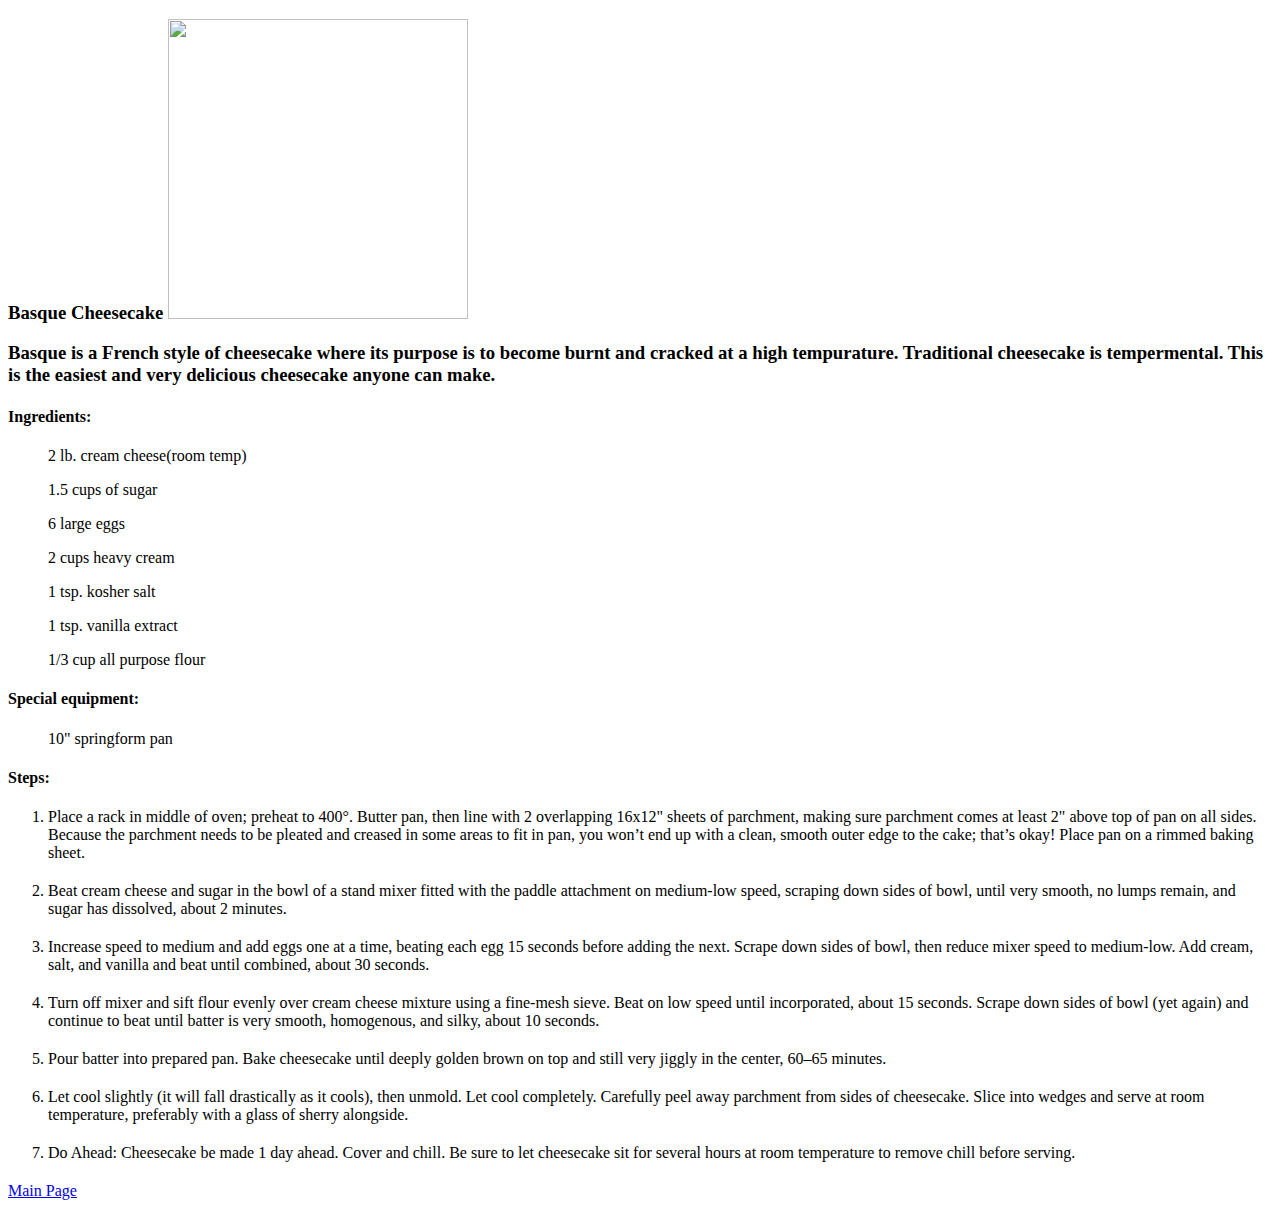
==== recipes/basquecheesecake.html @ 23f9590f "added 3 recipe pages" ====
<!DOCTYPE html>
<html lang="en">
<meta charset="UTF-8">

<head>
    <link rel="stylesheet" href="style.css">
    <h3 title>Basque Cheesecake</title>
</head>
<img src="https://assets.bonappetit.com/photos/5c48972f52d8785eddd4a72c/1:1/w_2240,c_limit/burnt-basque-cheesecake-1.jpg"
    width="300" height="300" />

<body>
    <p>Basque is a French style of cheesecake where its purpose is to become burnt and cracked at a high tempurature.
        Traditional cheesecake is tempermental. This is the easiest and very delicious cheesecake anyone can make.</p>
    <h4 title>Ingredients:</h4>
    <ul> 2 lb. cream cheese(room temp)</ul>
    <ul>1.5 cups of sugar</ul>
    <ul>6 large eggs</ul>
    <ul>2 cups heavy cream</ul>
    <ul>1 tsp. kosher salt</ul>
    <ul>1 tsp. vanilla extract</ul>
    <ul>1/3 cup all purpose flour</ul>
    <h4>Special equipment:</h4>
    <ul>10" springform pan</ul>
    <h4>Steps:</h4>
    <ol>
        <li> Place a rack in middle of oven; preheat to 400°. Butter pan, then line with 2 overlapping 16x12" sheets of
            parchment, making sure parchment comes at least 2" above top of pan on all sides. Because the parchment
            needs to be pleated and creased in some areas to fit in pan, you won’t end up with a clean, smooth outer
            edge to the cake; that’s okay! Place pan on a rimmed baking sheet.</li>
        <li> Beat cream cheese and sugar in the bowl of a stand mixer fitted with the paddle attachment on medium-low
            speed, scraping down sides of bowl, until very smooth, no lumps remain, and sugar has dissolved, about 2
            minutes.</li>
        <li> Increase speed to medium and add eggs one at a time, beating each egg 15 seconds before adding the next.
            Scrape down sides of bowl, then reduce mixer speed to medium-low. Add cream, salt, and vanilla and beat
            until combined, about 30 seconds.</li>
        <li> Turn off mixer and sift flour evenly over cream cheese mixture using a fine-mesh sieve. Beat on low speed
            until incorporated, about 15 seconds. Scrape down sides of bowl (yet again) and continue to beat until
            batter is very smooth, homogenous, and silky, about 10 seconds.</li>
        <li> Pour batter into prepared pan. Bake cheesecake until deeply golden brown on top and still very jiggly in
            the center, 60–65 minutes.</li>
        <li> Let cool slightly (it will fall drastically as it cools), then unmold. Let cool completely. Carefully peel
            away parchment from sides of cheesecake. Slice into wedges and serve at room temperature, preferably with a
            glass of sherry alongside.
        <li>Do Ahead: Cheesecake be made 1 day ahead. Cover and chill. Be sure to let cheesecake sit for several hours
            at room temperature to remove chill before serving.</li>
    </ol>


</body>

</html>

<a href="index.html">Main Page</a>
---- recipes/style.css ----
li {
    margin: 0 0 20px 0;
}
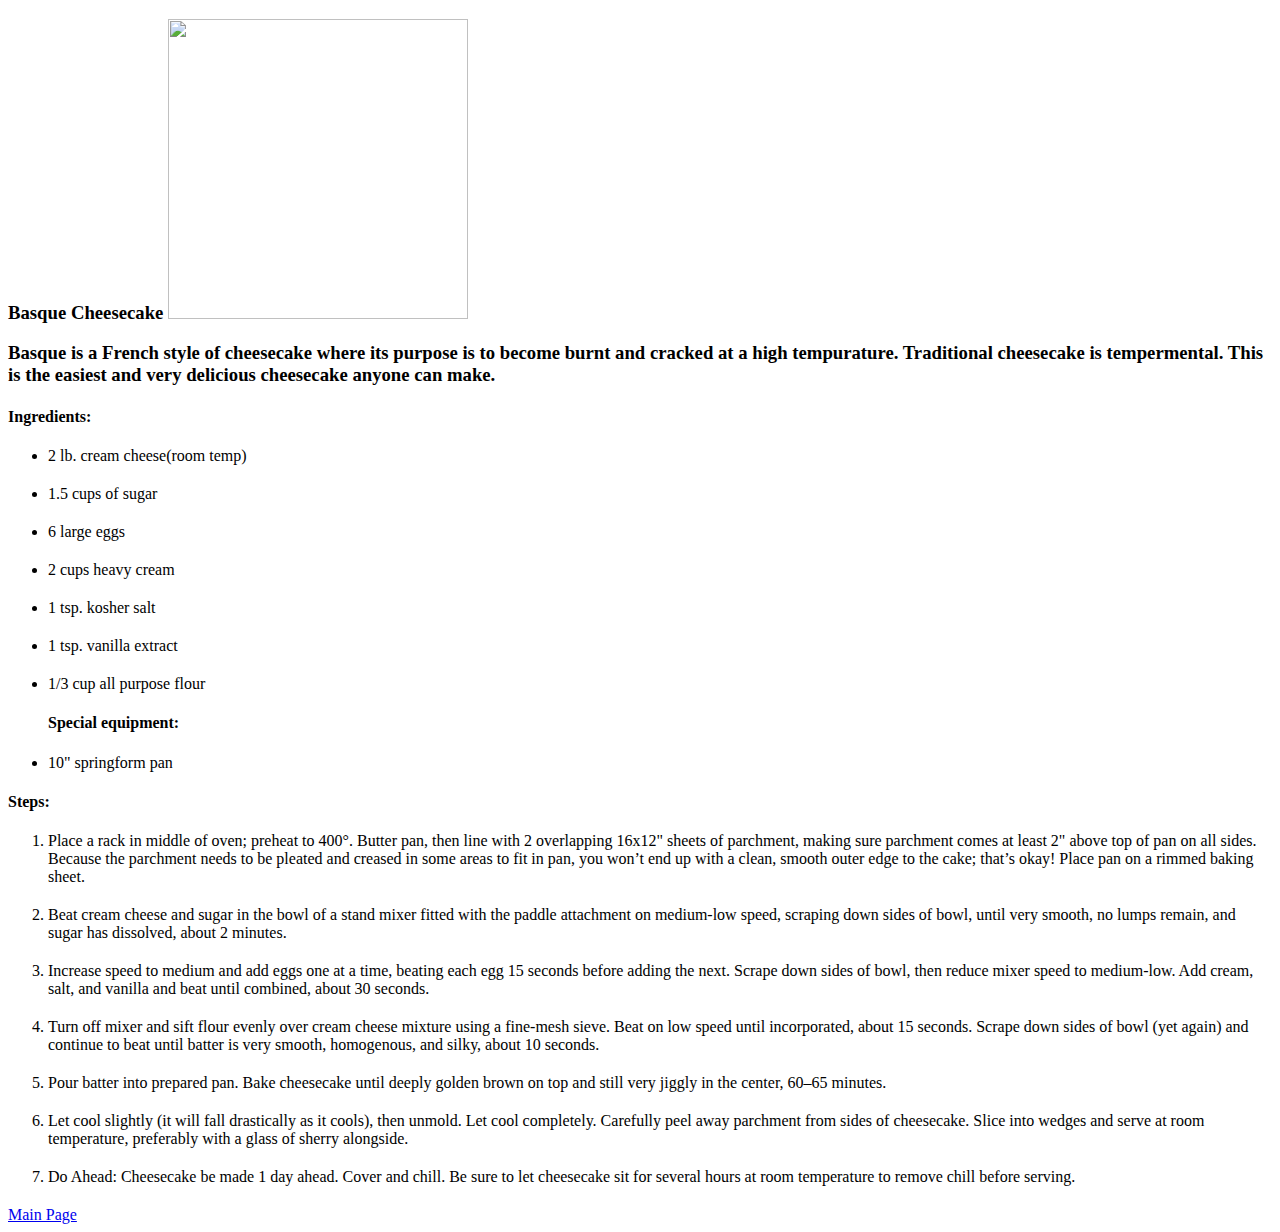
==== commit afc91a08: "fixed unorder lists and add index file" ====
--- a/recipes/basquecheesecake.html
+++ b/recipes/basquecheesecake.html
@@ -13,15 +13,17 @@
     <p>Basque is a French style of cheesecake where its purpose is to become burnt and cracked at a high tempurature.
         Traditional cheesecake is tempermental. This is the easiest and very delicious cheesecake anyone can make.</p>
     <h4 title>Ingredients:</h4>
-    <ul> 2 lb. cream cheese(room temp)</ul>
-    <ul>1.5 cups of sugar</ul>
-    <ul>6 large eggs</ul>
-    <ul>2 cups heavy cream</ul>
-    <ul>1 tsp. kosher salt</ul>
-    <ul>1 tsp. vanilla extract</ul>
-    <ul>1/3 cup all purpose flour</ul>
+    <ul>
+    <li> 2 lb. cream cheese(room temp)</li>
+    <li>1.5 cups of sugar</li>
+    <li>6 large eggs</li>
+    <li>2 cups heavy cream</li>
+    <li>1 tsp. kosher salt</li>
+    <li>1 tsp. vanilla extract</li>
+    <li>1/3 cup all purpose flour</li>
     <h4>Special equipment:</h4>
-    <ul>10" springform pan</ul>
+    <li>10" springform pan</li>
+</ul>
     <h4>Steps:</h4>
     <ol>
         <li> Place a rack in middle of oven; preheat to 400°. Butter pan, then line with 2 overlapping 16x12" sheets of
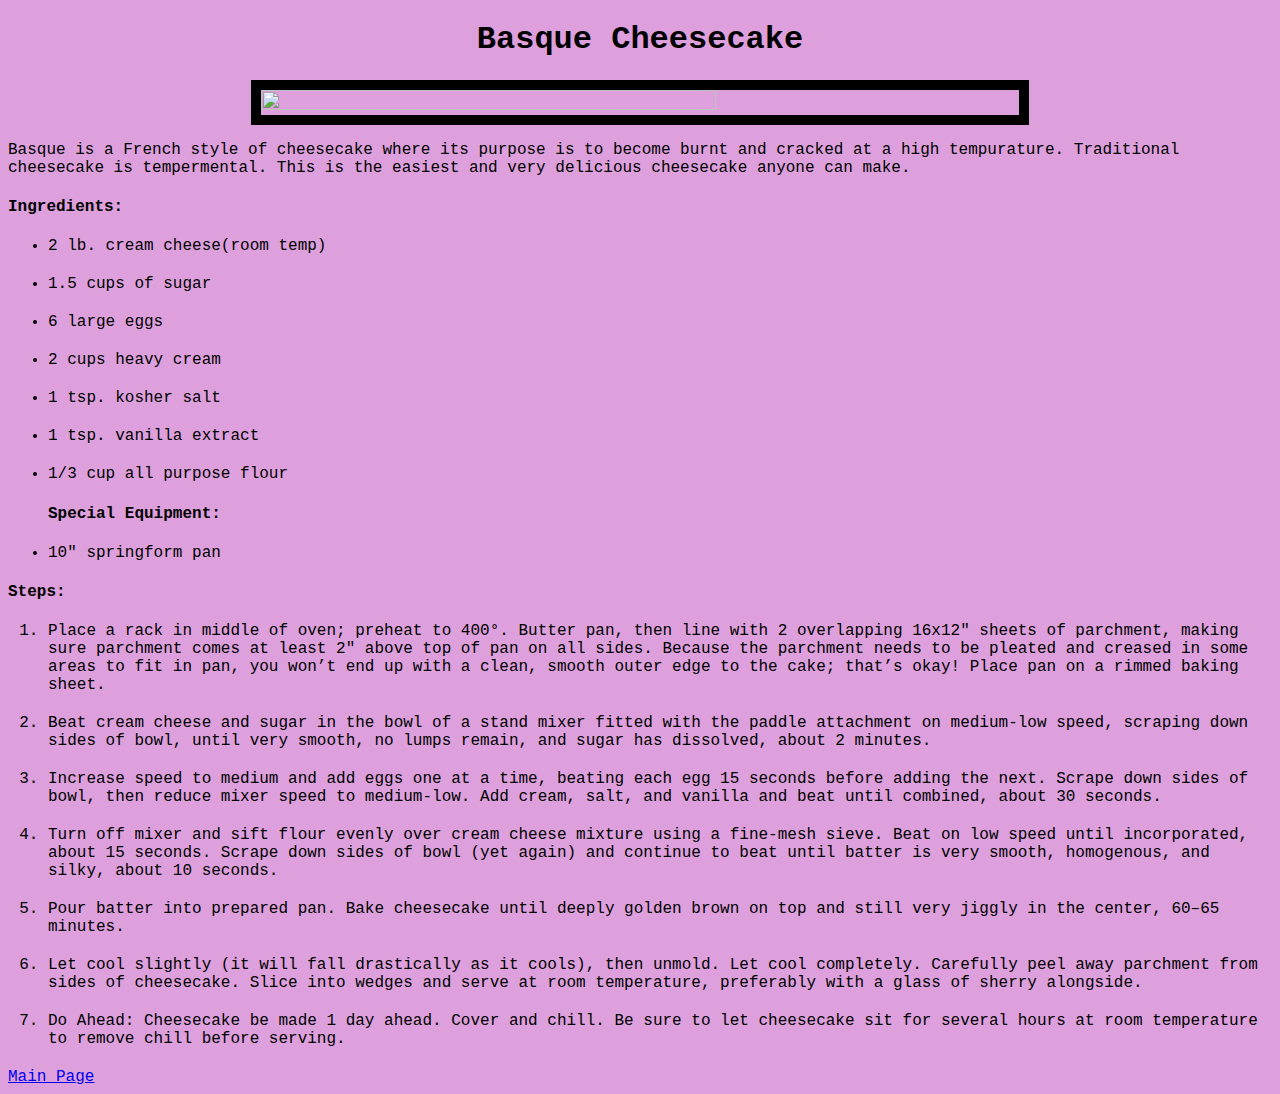
==== commit 961e680b: "added CSS to all recipe pages" ====
--- a/recipes/basquecheesecake.html
+++ b/recipes/basquecheesecake.html
@@ -3,27 +3,44 @@
 <meta charset="UTF-8">
 
 <head>
+    <style>
+        body {
+            color: black;
+            background-color: plum;
+            font-family: 'Courier New', Courier, monospace
+        }
+
+        .center {
+            display: block;
+            margin-left: auto;
+            margin-right: auto;
+            width: 60%;
+            height: 60%;
+            border: 10px solid black;
+            font-family: 'Courier New', Courier, monospace;
+        }
+    </style>
     <link rel="stylesheet" href="style.css">
-    <h3 title>Basque Cheesecake</title>
+    <h1 title style="text-align: center;">Basque Cheesecake</h1>
 </head>
 <img src="https://assets.bonappetit.com/photos/5c48972f52d8785eddd4a72c/1:1/w_2240,c_limit/burnt-basque-cheesecake-1.jpg"
-    width="300" height="300" />
+    class="center" />
 
 <body>
     <p>Basque is a French style of cheesecake where its purpose is to become burnt and cracked at a high tempurature.
         Traditional cheesecake is tempermental. This is the easiest and very delicious cheesecake anyone can make.</p>
     <h4 title>Ingredients:</h4>
     <ul>
-    <li> 2 lb. cream cheese(room temp)</li>
-    <li>1.5 cups of sugar</li>
-    <li>6 large eggs</li>
-    <li>2 cups heavy cream</li>
-    <li>1 tsp. kosher salt</li>
-    <li>1 tsp. vanilla extract</li>
-    <li>1/3 cup all purpose flour</li>
-    <h4>Special equipment:</h4>
-    <li>10" springform pan</li>
-</ul>
+        <li> 2 lb. cream cheese(room temp)</li>
+        <li>1.5 cups of sugar</li>
+        <li>6 large eggs</li>
+        <li>2 cups heavy cream</li>
+        <li>1 tsp. kosher salt</li>
+        <li>1 tsp. vanilla extract</li>
+        <li>1/3 cup all purpose flour</li>
+        <h4>Special Equipment:</h4>
+        <li>10" springform pan</li>
+    </ul>
     <h4>Steps:</h4>
     <ol>
         <li> Place a rack in middle of oven; preheat to 400°. Butter pan, then line with 2 overlapping 16x12" sheets of
--- a/recipes/style.css
+++ b/recipes/style.css
@@ -1,3 +1,4 @@
+
 li {
     margin: 0 0 20px 0;
 }
